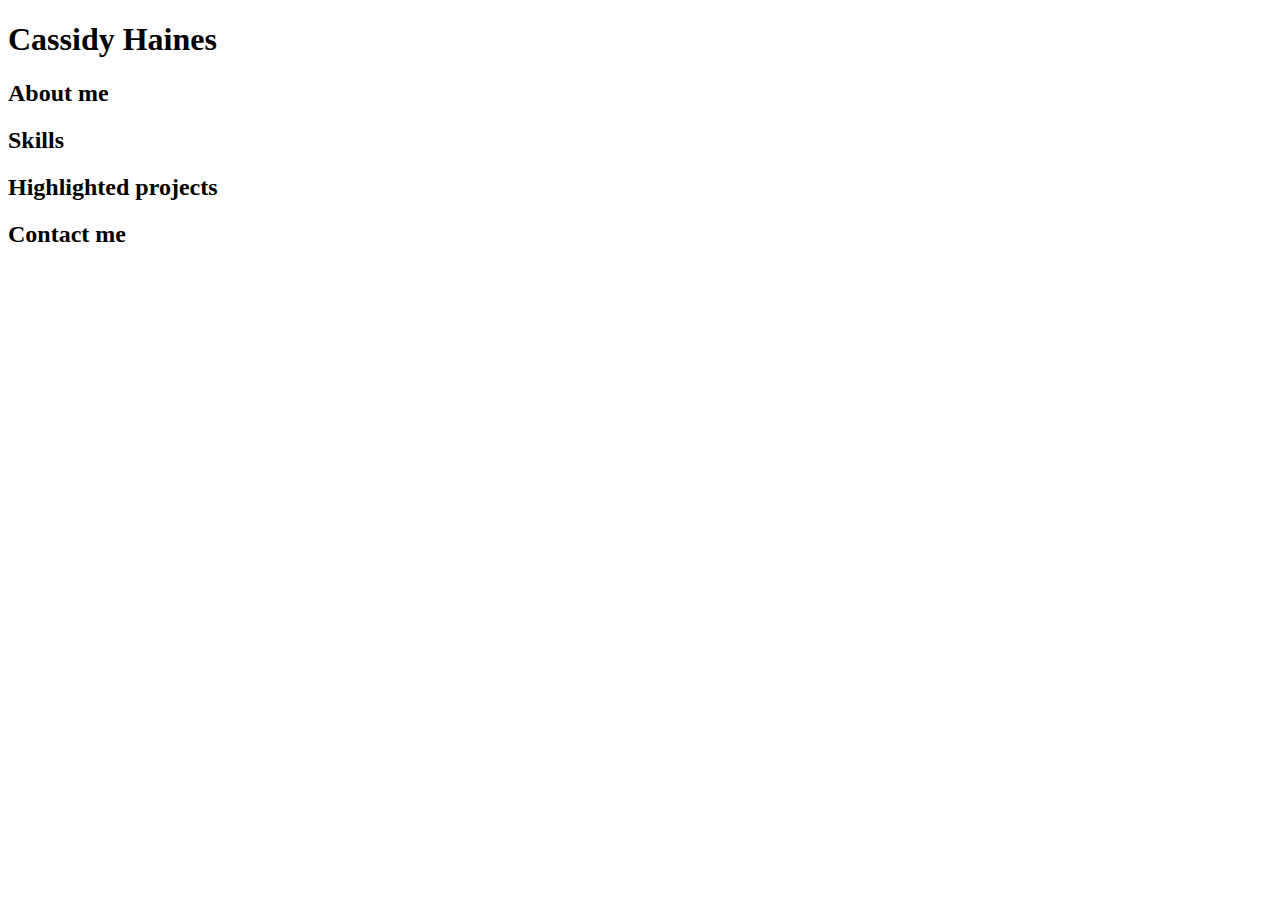
==== index.html @ b5329118 "First commit of Spring2025" ====
<!DOCTYPE html>
<html>
  <head>
    <title>CSCE 190: Cassidy Haines</title>
  </head>
  <body>
    <h1>Cassidy Haines</h1>
    <div class="about"><h2>About me</h2></div>
    <div class="skills"><h2>Skills</h2></div>
    <div class="projects"><h2>Highlighted projects</h2></div>
    <div class="contact"><h2>Contact me</h2></div>
  </body>
</html>
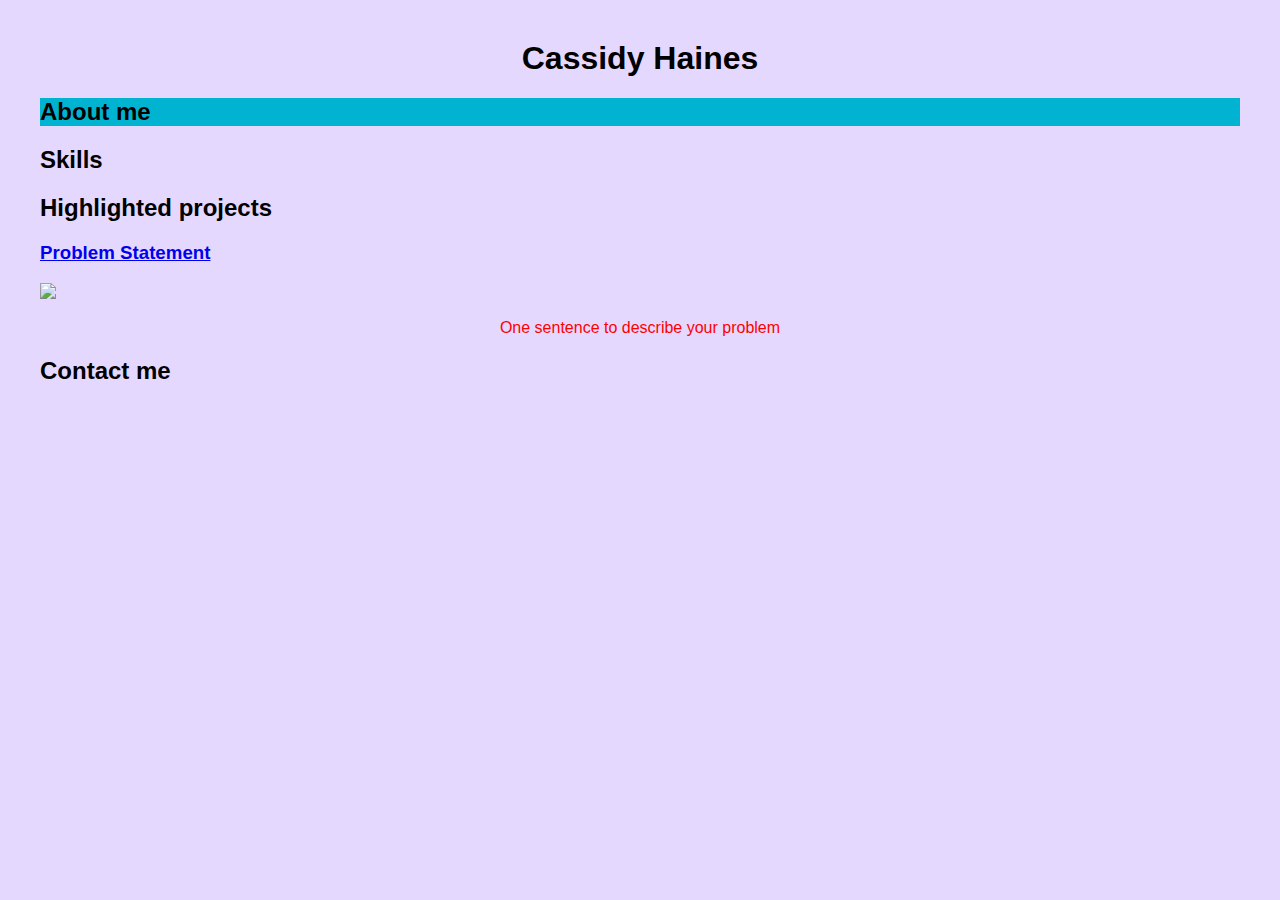
==== commit 6d50438f: "Homework 2" ====
--- a/index.html
+++ b/index.html
@@ -2,12 +2,20 @@
 <html>
   <head>
     <title>CSCE 190: Cassidy Haines</title>
+    <link rel="stylesheet" href="styles.css">
   </head>
   <body>
     <h1>Cassidy Haines</h1>
     <div class="about"><h2>About me</h2></div>
     <div class="skills"><h2>Skills</h2></div>
     <div class="projects"><h2>Highlighted projects</h2></div>
+    <!-- Problem Statement Assignment -->
+<section class="project">
+  <a href="files/statement.pdf"><h3>Problem Statement</h3></a>
+  <a href="files/statement.pdf"><img src="images/problem.png"></a>
+  <p>One sentence to describe your problem</p>
+  </section>
+  </div>  
     <div class="contact"><h2>Contact me</h2></div>
   </body>
 </html>--- a/styles.css
+++ b/styles.css
@@ -0,0 +1,22 @@
+body {
+	background: #e5d8ff;
+	font-family: Arial, Helvetica, sans-serif;
+    margin: 40px;
+}
+h1 {
+	color: [black];
+	text-align: center;
+}
+.about {
+    background: #00b3d1;
+}
+p { 
+	text-align: center;   color: red;
+  }
+  #para1 {
+	text-align: center;   color: blue;
+  }
+  .center {
+	text-align: center;   color: green;
+  }
+  
